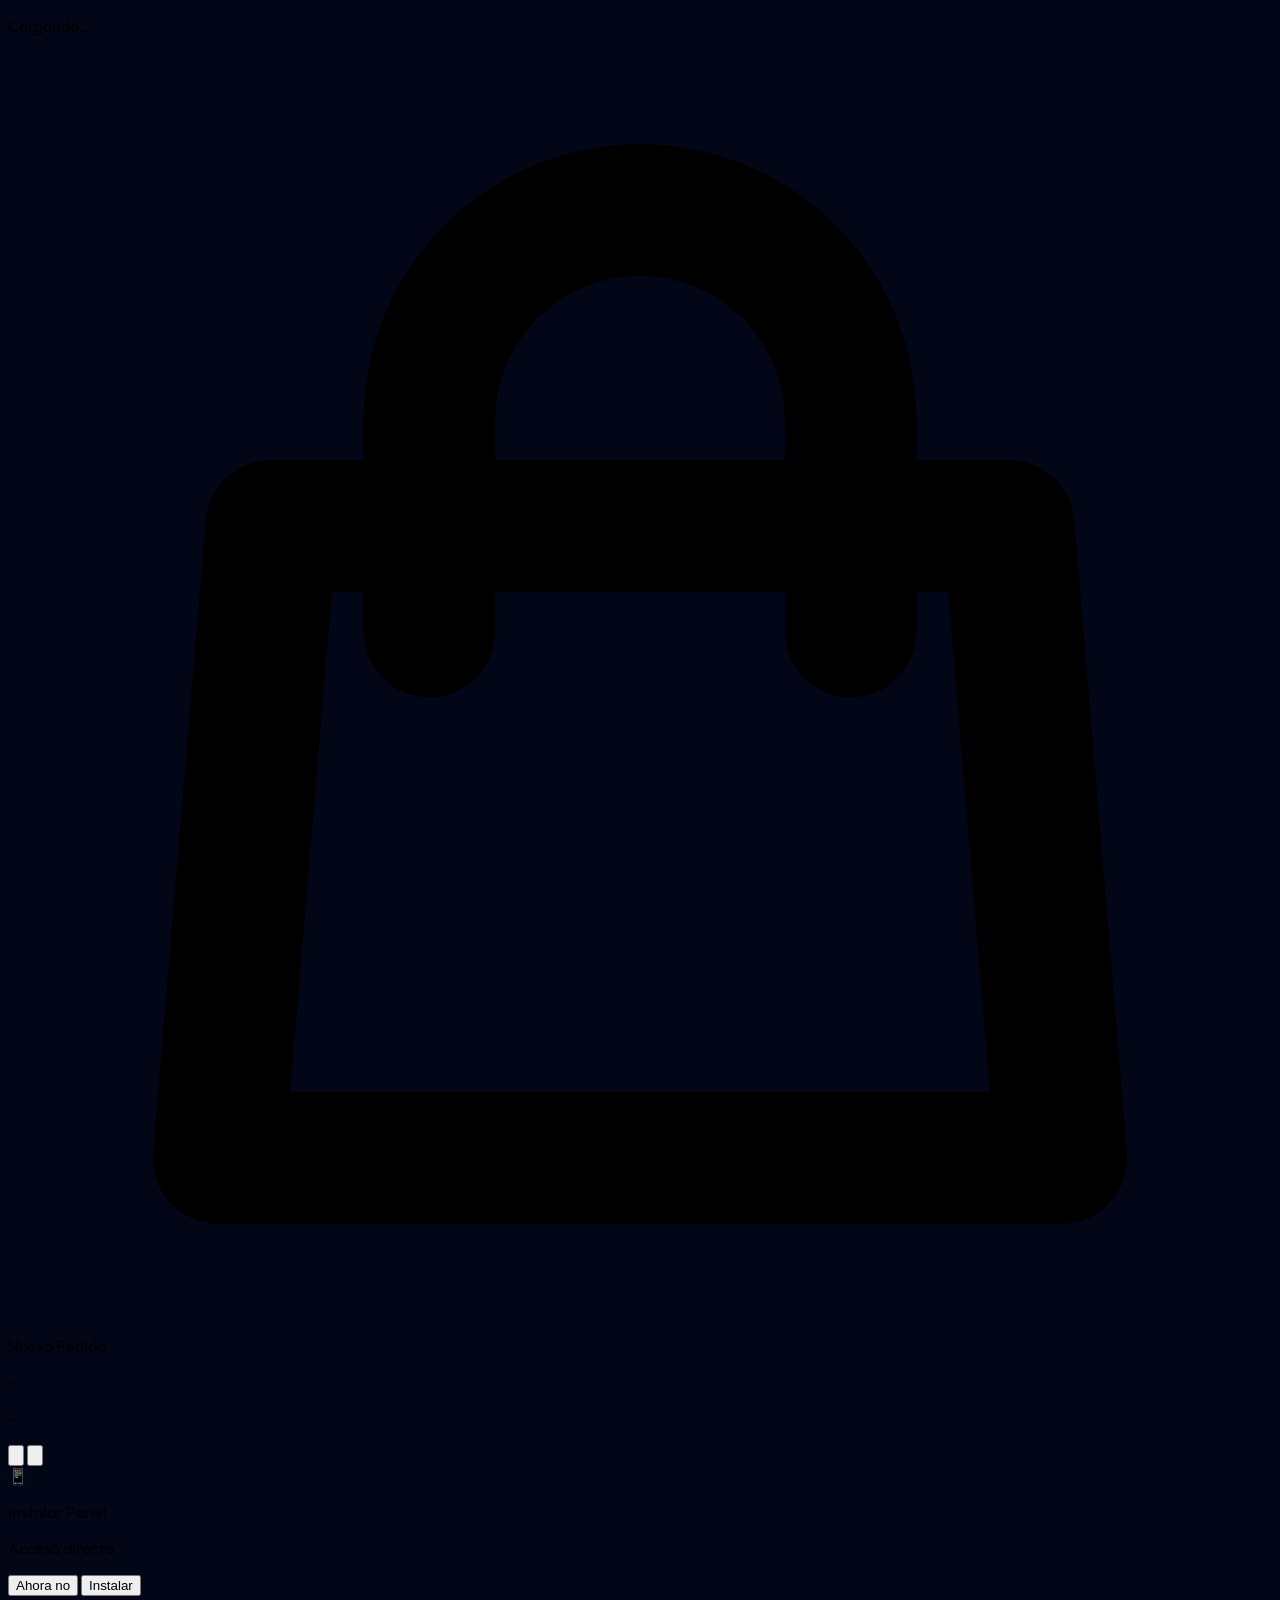
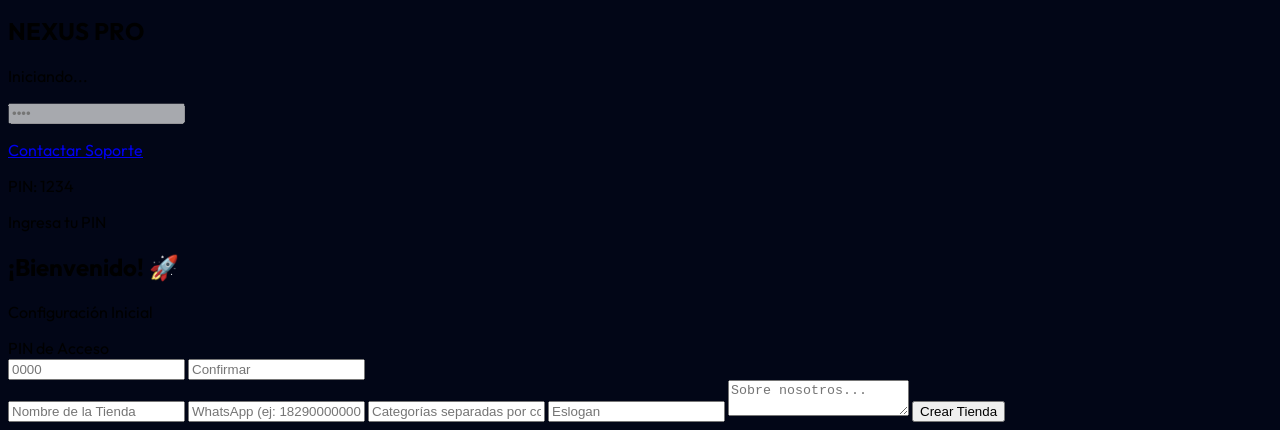
==== admin.html @ d4b42e18 "Add files via upload" ====
<!DOCTYPE html>
<html lang="es">
<head>
    <meta charset="UTF-8">
    <meta name="viewport" content="width=device-width, initial-scale=1.0, maximum-scale=1.0, user-scalable=no">
    <title>Nexus Pro - Panel Admin</title>
    <link rel="manifest" href="admin-manifest.json">
    <link rel="preconnect" href="https://fonts.googleapis.com">
    <link rel="preconnect" href="https://fonts.gstatic.com" crossorigin>
    <link href="https://fonts.googleapis.com/css2?family=Outfit:wght@300;400;500;600;700;800;900&family=JetBrains+Mono:wght@400;500;600&display=swap" rel="stylesheet">
    <script src="https://cdn.tailwindcss.com"></script>
    <link rel="stylesheet" href="css/admin-styles.css">
    <script src="config.js"></script>
    <script src="js/nexus-core.js"></script>
    <base target="_blank">
</head>
<body class="bg-slate-950 text-slate-100 font-sans antialiased">

    <!-- Loading Overlay -->
    <div id="loadingOverlay" class="fixed inset-0 bg-slate-950/90 backdrop-blur-xl z-[9999] flex items-center justify-center flex-col gap-4">
        <div class="relative">
            <div class="w-16 h-16 border-4 border-slate-800 border-t-emerald-500 rounded-full animate-spin"></div>
            <div class="absolute inset-2 w-12 h-12 border-4 border-emerald-500/20 border-b-emerald-500 rounded-full animate-spin" style="animation-duration: 1.5s; animation-direction: reverse;"></div>
        </div>
        <p class="text-emerald-400 text-sm font-semibold tracking-wide uppercase" id="loadingText">Cargando...</p>
    </div>

    <!-- Order Notification -->
    <div id="orderNotification" class="fixed top-0 left-0 right-0 z-[5001] hidden transition-all duration-500 translate-y-0">
        <div class="bg-gradient-to-r from-emerald-600 to-emerald-500 p-4 shadow-2xl border-b border-white/10">
            <div class="max-w-4xl mx-auto flex items-center justify-between gap-4">
                <div class="flex items-center gap-3 flex-1 min-w-0">
                    <div class="w-10 h-10 rounded-full bg-white/20 flex items-center justify-center flex-shrink-0 animate-pulse">
                        <svg class="w-5 h-5 text-white" fill="none" viewBox="0 0 24 24" stroke="currentColor" stroke-width="2.5"><path stroke-linecap="round" stroke-linejoin="round" d="M16 11V7a4 4 0 00-8 0v4M5 9h14l1 12H4L5 9z" /></svg>
                    </div>
                    <div class="min-w-0">
                        <p class="text-xs font-bold text-white/80 uppercase tracking-tight">Nuevo Pedido</p>
                        <p id="notifSummary" class="text-sm font-bold text-white truncate">-</p>
                        <p id="notifTotal" class="text-xs text-emerald-200 font-semibold">-</p>
                    </div>
                </div>
                <div class="flex gap-2 flex-shrink-0">
                    <button onclick="handleNotifAction('Cancelado')" class="w-10 h-10 rounded-full bg-white/20 hover:bg-white/30 flex items-center justify-center transition-all" title="Rechazar">
                        <svg class="w-5 h-5 text-white" fill="none" viewBox="0 0 24 24" stroke="currentColor" stroke-width="2.5"><path stroke-linecap="round" stroke-linejoin="round" d="M6 18L18 6M6 6l12 12" /></svg>
                    </button>
                    <button onclick="handleNotifAction('Confirmado')" class="w-10 h-10 rounded-full bg-white/30 hover:bg-white/40 flex items-center justify-center transition-all" title="Aprobar">
                        <svg class="w-5 h-5 text-white" fill="none" viewBox="0 0 24 24" stroke="currentColor" stroke-width="2.5"><path stroke-linecap="round" stroke-linejoin="round" d="M5 13l4 4L19 7" /></svg>
                    </button>
                </div>
            </div>
        </div>
    </div>

    <!-- PWA Banner -->
    <div id="pwaBanner" class="fixed top-0 left-0 right-0 bg-slate-900/95 backdrop-blur-xl z-[5000] hidden border-b border-slate-800">
        <div class="flex items-center justify-between max-w-4xl mx-auto p-4">
            <div class="flex items-center gap-3">
                <div class="text-2xl">📱</div>
                <div>
                    <p class="text-xs font-bold text-white uppercase tracking-tight">Instalar Panel</p>
                    <p class="text-[10px] text-slate-400 font-medium">Acceso directo</p>
                </div>
            </div>
            <div class="flex gap-2">
                <button onclick="dismissPWA()" class="px-4 py-2 text-xs font-semibold text-slate-400 uppercase">Ahora no</button>
                <button onclick="installPWA()" class="px-5 py-2 bg-emerald-500 rounded-lg text-xs font-bold uppercase text-slate-950">Instalar</button>
            </div>
        </div>
    </div>

    <!-- Login Section -->
    <div id="loginSection" class="fixed inset-0 bg-slate-950 z-[1000] flex items-center justify-center p-4">
        <div class="w-full max-w-sm">
            <div class="text-center mb-8">
                <h2 class="text-4xl font-black italic text-white mb-2">NEXUS <span class="text-emerald-500">PRO</span></h2>
                <p id="loginSubtitle" class="text-slate-500 text-xs font-semibold uppercase tracking-[0.2em]">Iniciando...</p>
            </div>
            <div class="bg-slate-900/50 backdrop-blur-xl rounded-3xl p-8 border border-slate-800">
                <div id="pinContainer" class="hidden">
                    <div class="mb-6">
                        <input type="password" id="pinInput" maxlength="4" placeholder="••••" disabled
                               class="w-full bg-slate-950/50 p-6 rounded-2xl text-center text-3xl font-bold tracking-[1rem] outline-none border-2 border-slate-800 focus:border-emerald-500 transition-all text-slate-300">
                        <div id="loginErrorContainer" class="mt-4 hidden">
                            <p id="loginError" class="text-red-400 text-xs font-semibold text-center"></p>
                            <a id="supportBtn" href="#" class="hidden mt-2 inline-block text-xs font-semibold text-emerald-500 text-center">Contactar Soporte</a>
                        </div>
                        <p class="text-[10px] text-slate-600 text-center mt-4 font-medium">PIN: 1234</p>
                    </div>
                    <p class="text-[10px] text-slate-500 text-center font-medium uppercase tracking-wide">Ingresa tu PIN</p>
                </div>
            </div>
        </div>
    </div>

    <!-- Wizard Modal -->
    <div id="modalWizard" class="fixed inset-0 bg-slate-950/95 backdrop-blur-xl z-[2000] hidden items-center justify-center p-4">
        <div class="bg-slate-900 w-full max-w-md rounded-3xl p-6 border border-slate-800 shadow-2xl max-h-[90vh] overflow-y-auto">
            <h2 class="text-2xl font-black text-white mb-1">¡Bienvenido! 🚀</h2>
            <p class="text-xs font-semibold text-slate-500 mb-6 uppercase tracking-widest">Configuración Inicial</p>
            <div class="space-y-4">
                <div class="bg-slate-950 p-4 rounded-2xl border border-slate-800">
                    <label class="text-[10px] font-bold text-emerald-500 uppercase block mb-3">PIN de Acceso</label>
                    <div class="space-y-3">
                        <input id="wizPin" type="password" maxlength="4" class="w-full bg-slate-900 p-3 rounded-xl text-white text-center font-bold tracking-[0.5rem]" placeholder="0000">
                        <input id="wizPinConfirm" type="password" maxlength="4" class="w-full bg-slate-900 p-3 rounded-xl text-white text-center font-bold tracking-[0.5rem]" placeholder="Confirmar">
                    </div>
                </div>
                <input id="wizNombre" type="text" class="w-full bg-slate-950 p-4 rounded-2xl text-sm font-medium border border-slate-800" placeholder="Nombre de la Tienda">
                <input id="wizWA" type="text" class="w-full bg-slate-950 p-4 rounded-2xl text-sm font-medium border border-slate-800" placeholder="WhatsApp (ej: 18290000000)">
                <input id="wizCategorias" type="text" class="w-full bg-slate-950 p-4 rounded-2xl text-sm font-medium border border-slate-800" placeholder="Categorías separadas por coma">
                <input id="wizEslogan" type="text" class="w-full bg-slate-950 p-4 rounded-2xl text-sm font-medium border border-slate-800" placeholder="Eslogan">
                <textarea id="wizSobre" class="w-full bg-slate-950 p-4 rounded-2xl text-sm h-20 border border-slate-800" placeholder="Sobre nosotros..."></textarea>
                <button onclick="saveWizard()" id="btnWizSave" class="w-full bg-emerald-500 p-4 rounded-2xl font-bold text-sm text-slate-950 uppercase">Crear Tienda</button>
            </div>
        </div>
    </div>

    <div id="adminContent" style="display: none;">
        <!-- Sidebar Desktop -->
        <aside id="sidebarNav" class="sidebar">
            <div class="sidebar-header">
                <span class="sidebar-logo">NEXUS PRO</span>
            </div>
            <nav class="sidebar-nav">
                <button onclick="switchTab('analytics')" id="tab-analytics" class="sidebar-link">
                    <svg class="sidebar-icon" viewBox="0 0 24 24" fill="none" stroke="currentColor" stroke-width="2"><path d="M18 20V10M12 20V4M6 20v-6"/></svg>
                    Analytics
                </button>
                <button onclick="switchTab('productos')" id="tab-productos" class="sidebar-link">
                    <svg class="sidebar-icon" viewBox="0 0 24 24" fill="none" stroke="currentColor" stroke-width="2"><path d="M20.59 13.41l-7.17 7.17a2 2 0 0 1-2.83 0L2 12V2h10l8.59 8.59a2 2 0 0 1 0 2.82z"/><line x1="7" y1="7" x2="7.01" y2="7"/></svg>
                    Inventario
                </button>
                <button onclick="switchTab('pedidos')" id="tab-pedidos" class="sidebar-link relative">
                    <svg class="sidebar-icon" viewBox="0 0 24 24" fill="none" stroke="currentColor" stroke-width="2"><path d="M6 2L3 6v14a2 2 0 0 0 2 2h14a2 2 0 0 0 2-2V6l-3-4z"/><line x1="3" y1="6" x2="21" y2="6"/><path d="M16 10a4 4 0 0 1-8 0"/></svg>
                    Pedidos
                    <span id="badge-pedidos" class="hidden"></span>
                </button>
                <button onclick="switchTab('cupones')" id="tab-cupones" class="sidebar-link">
                    <svg class="sidebar-icon" viewBox="0 0 24 24" fill="none" stroke="currentColor" stroke-width="2"><path d="M20.59 13.41l-7.17 7.17a2 2 0 0 1-2.83 0L2 12V2h10l8.59 8.59a2 2 0 0 1 0 2.82z"/><line x1="7" y1="7" x2="7.01" y2="7"/></svg>
                    Cupones
                </button>
            </nav>
            <div class="sidebar-footer">
                <button onclick="logout()" class="sidebar-link text-red-400">
                    <svg class="sidebar-icon" viewBox="0 0 24 24" fill="none" stroke="currentColor" stroke-width="2"><path d="M9 21H5a2 2 0 0 1-2-2V5a2 2 0 0 1 2-2h4"/><polyline points="16 17 21 12 16 7"/><line x1="21" y1="12" x2="9" y2="12"/></svg>
                    Salir
                </button>
            </div>
        </aside>

        <!-- Main Content -->
        <main class="main-content">
            <!-- Header -->
            <header class="admin-header">
                <div class="header-content">
                    <div>
                        <p class="text-[10px] uppercase font-semibold text-emerald-400/80 tracking-widest">Administrador</p>
                        <h1 id="displayTienda" class="text-xl font-black text-white italic">Mi Tienda</h1>
                    </div>
                    <div class="header-actions">
                        <button onclick="toggleMaintenanceMode()" id="maintenanceBtn" class="header-btn" title="Mantenimiento">
                            <svg class="w-5 h-5" viewBox="0 0 24 24" fill="none" stroke="currentColor" stroke-width="2"><path d="M14.7 6.3a1 1 0 0 0 0 1.4l1.6 1.6a1 1 0 0 0 1.4 0l3.77-3.77a6 6 0 0 1-7.94 7.94l-6.91 6.91a2.12 2.12 0 0 1-3-3l6.91-6.91a6 6 0 0 1 7.94-7.94l-3.76 3.76z"/></svg>
                        </button>
                        <button onclick="abrirConfig()" class="header-btn">
                            <svg class="w-5 h-5" viewBox="0 0 24 24" fill="none" stroke="currentColor" stroke-width="2"><circle cx="12" cy="12" r="3"/><path d="M19.4 15a1.65 1.65 0 0 0 .33 1.82l.06.06a2 2 0 0 1 0 2.83 2 2 0 0 1-2.83 0l-.06-.06a1.65 1.65 0 0 0-1.82-.33 1.65 1.65 0 0 0-1 1.51V21a2 2 0 0 1-2 2 2 2 0 0 1-2-2v-.09A1.65 1.65 0 0 0 9 19.4a1.65 1.65 0 0 0-1.82.33l-.06.06a2 2 0 0 1-2.83 0 2 2 0 0 1 0-2.83l.06-.06a1.65 1.65 0 0 0 .33-1.82 1.65 1.65 0 0 0-1.51-1H3a2 2 0 0 1-2-2 2 2 0 0 1 2-2h.09A1.65 1.65 0 0 0 4.6 9a1.65 1.65 0 0 0-.33-1.82l-.06-.06a2 2 0 0 1 0-2.83 2 2 0 0 1 2.83 0l.06.06a1.65 1.65 0 0 0 1.82.33H9a1.65 1.65 0 0 0 1-1.51V3a2 2 0 0 1 2-2 2 2 0 0 1 2 2v.09a1.65 1.65 0 0 0 1 1.51 1.65 1.65 0 0 0 1.82-.33l.06-.06a2 2 0 0 1 2.83 0 2 2 0 0 1 0 2.83l-.06.06a1.65 1.65 0 0 0-.33 1.82V9a1.65 1.65 0 0 0 1.51 1H21a2 2 0 0 1 2 2 2 2 0 0 1-2 2h-.09a1.65 1.65 0 0 0-1.51 1z"/></svg>
                        </button>
                    </div>
                </div>
                <div id="maintenanceBadge" class="hidden maintenance-badge">
                    <span>🔒 Mantenimiento Activo</span>
                </div>
            </header>

            <!-- Mobile Nav -->
            <nav class="mobile-nav" id="mainNav">
                <button onclick="switchTab('analytics')" id="tab-analytics-mobile" class="mobile-nav-link">📊 Analytics</button>
                <button onclick="switchTab('productos')" id="tab-productos-mobile" class="mobile-nav-link">📦 Inventario</button>
                <button onclick="switchTab('pedidos')" id="tab-pedidos-mobile" class="mobile-nav-link relative">📋 Pedidos<span id="badge-pedidos-mobile" class="hidden"></span></button>
                <button onclick="switchTab('cupones')" id="tab-cupones-mobile" class="mobile-nav-link">🎫 Cupones</button>
            </nav>

            <!-- Analytics View -->
            <section id="view-analytics" class="view-section hidden">
                <div class="analytics-filters">
                    <button onclick="loadAnalyticsData('semana')" id="filter-semana" class="filter-btn active">Semana</button>
                    <button onclick="loadAnalyticsData('mes')" id="filter-mes" class="filter-btn">Mes</button>
                    <button onclick="loadAnalyticsData('anio')" id="filter-anio" class="filter-btn">Año</button>
                </div>
                <div class="analytics-chart">
                    <h3 class="section-title">📊 Ventas</h3>
                    <div id="salesChart" class="chart-container"></div>
                </div>
                <div class="stats-grid">
                    <div class="stat-card stat-emerald">
                        <span class="stat-label">Ventas</span>
                        <span class="stat-value" id="analyticsTotalSales">RD$ 0</span>
                    </div>
                    <div class="stat-card stat-blue">
                        <span class="stat-label">Pedidos</span>
                        <span class="stat-value" id="analyticsTotalOrders">0</span>
                    </div>
                    <div class="stat-card stat-purple">
                        <span class="stat-label">Ganancia</span>
                        <span class="stat-value" id="analyticsTotalGanancia">RD$ 0</span>
                    </div>
                </div>
                <div class="top-products">
                    <h3 class="section-title">🔥 Top Productos</h3>
                    <div id="topProductsList" class="top-products-list"></div>
                </div>
            </section>

            <!-- Products View -->
            <section id="view-productos" class="view-section hidden">
                <div class="inventory-stats" id="inventorySummary">
                    <div class="inv-stat">
                        <span class="inv-label">Productos</span>
                        <span class="inv-value" id="invTotalProductos">0</span>
                    </div>
                    <div class="inv-stat">
                        <span class="inv-label">Stock Total</span>
                        <span class="inv-value" id="invStockTotal">0</span>
                    </div>
                    <div class="inv-stat">
                        <span class="inv-label">Inversión</span>
                        <span class="inv-value" id="invInversion">RD$ 0</span>
                    </div>
                    <div class="inv-stat positive">
                        <span class="inv-label">Ganancia Pot.</span>
                        <span class="inv-value" id="invGanancia">RD$ 0</span>
                    </div>
                    <div class="inv-stat warning">
                        <span class="inv-label">Valor Inventario</span>
                        <span class="inv-value" id="invValor">RD$ 0</span>
                    </div>
                    <div class="inv-stat negative">
                        <span class="inv-label">Agotados</span>
                        <span class="inv-value" id="invAgotados">0</span>
                    </div>
                </div>

                <div class="filters-bar">
                    <input type="text" id="searchInput" placeholder="Buscar..." oninput="applyFilters()"
                           class="filter-input">
                    <select id="categoryFilter" onchange="applyFilters()" class="filter-select">
                        <option value="Todas">Todas</option>
                    </select>
                    <select id="statusFilter" onchange="applyFilters()" class="filter-select">
                        <option value="Todos">Todos</option>
                        <option value="Publicado">Publicados</option>
                        <option value="Archivado">Archivados</option>
                    </select>
                </div>
                <div id="listaProductos" class="products-list"></div>
            </section>

            <!-- Orders View -->
            <section id="view-pedidos" class="view-section hidden">
                <div class="order-filters" id="orderFilters">
                    <button onclick="setOrderFilter('Todos')" id="filter-Todos" class="order-filter-btn active">Todos</button>
                    <button onclick="setOrderFilter('Pendiente')" id="filter-Pendiente" class="order-filter-btn">Pendientes</button>
                    <button onclick="setOrderFilter('Confirmado')" id="filter-Confirmado" class="order-filter-btn">Cobrados</button>
                    <button onclick="setOrderFilter('Cancelado')" id="filter-Cancelado" class="order-filter-btn">Rechazados</button>
                </div>
                <div id="listaPedidos" class="orders-list"></div>
            </section>

            <!-- Coupons View -->
            <section id="view-cupones" class="view-section hidden">
                <button onclick="openCouponModal()" class="create-coupon-btn">
                    <svg class="w-5 h-5" viewBox="0 0 24 24" fill="none" stroke="currentColor" stroke-width="2"><line x1="12" y1="5" x2="12" y2="19"/><line x1="5" y1="12" x2="19" y2="12"/></svg>
                    Crear Cupón
                </button>
                <div id="listaCupones" class="coupons-list"></div>
            </section>
        </main>

        <!-- Floating Add Button -->
        <button id="btnAddFloat" onclick="openAddModal()" class="fab-btn">
            <svg class="w-6 h-6" viewBox="0 0 24 24" fill="none" stroke="currentColor" stroke-width="2.5"><line x1="12" y1="5" x2="12" y2="19"/><line x1="5" y1="12" x2="19" y2="12"/></svg>
        </button>

        <!-- Modals -->
        <!-- Config Modal -->
        <div id="modalConfig" class="modal-overlay" onclick="if(event.target === this) toggleModal('modalConfig', false)">
            <div class="modal-content">
                <h3 class="modal-title">⚙️ Configuración</h3>
                <div class="modal-body space-y-4">
                    <div class="form-group">
                        <label class="form-label">Cambiar PIN</label>
                        <div class="grid grid-cols-2 gap-3">
                            <input id="cfgPin" type="password" maxlength="4" class="form-input" placeholder="Nuevo">
                            <input id="cfgPinConfirm" type="password" maxlength="4" class="form-input" placeholder="Confirmar">
                        </div>
                    </div>
                    <div class="form-group">
                        <label class="form-label">Paleta de Marca</label>
                        <div class="theme-grid" id="themeSelector">
                            <div onclick="selectTheme('#10b981')" class="theme-option" data-color="#10b981">🌿</div>
                            <div onclick="selectTheme('#0f172a')" class="theme-option" data-color="#0f172a">🌑</div>
                            <div onclick="selectTheme('#6366f1')" class="theme-option" data-color="#6366f1">💎</div>
                            <div onclick="selectTheme('#f43f5e')" class="theme-option" data-color="#f43f5e">🔥</div>
                            <div onclick="selectTheme('#f59e0b')" class="theme-option" data-color="#f59e0b">☀️</div>
                            <div onclick="selectTheme('#8b5cf6')" class="theme-option" data-color="#8b5cf6">🔮</div>
                        </div>
                    </div>
                    <div class="form-group"><label class="form-label">Nombre Tienda</label><input id="cfgNombre" type="text" class="form-input"></div>
                    <div class="form-group"><label class="form-label">Eslogan</label><input id="cfgEslogan" type="text" class="form-input"></div>
                    <div class="form-group"><label class="form-label">Categorías</label><input id="cfgCategorias" type="text" class="form-input"></div>
                    <div class="form-group"><label class="form-label">WhatsApp</label><input id="cfgWA" type="text" class="form-input"></div>
                    <div class="toggle-group">
                        <label class="toggle-label">
                            <input type="checkbox" id="cfgSound" class="toggle-input">
                            <span class="toggle-switch"></span>
                            🔊 Sonido
                        </label>
                        <label class="toggle-label">
                            <input type="checkbox" id="cfgVibrate" class="toggle-input">
                            <span class="toggle-switch"></span>
                            📳 Vibrar
                        </label>
                    </div>
                    <div class="toggle-group">
                        <label class="toggle-label warning">
                            <input type="checkbox" id="cfgModoFeria" class="toggle-input">
                            <span class="toggle-switch"></span>
                            🎪 Modo Feria
                        </label>
                        <label class="toggle-label danger">
                            <input type="checkbox" id="cfgMaintenance" class="toggle-input">
                            <span class="toggle-switch"></span>
                            🔧 Mantenimiento
                        </label>
                    </div>
                    <div class="form-group"><label class="form-label">Sobre Nosotros</label><textarea id="cfgSobre" class="form-input h-20"></textarea></div>
                    <button id="btnConfigSave" onclick="vincularYGuardar()" class="btn-primary w-full">Guardar Cambios</button>
                    <button onclick="triggerReset()" class="btn-danger w-full">⚠️ Resetear Todo</button>
                    <button onclick="toggleModal('modalConfig', false)" class="btn-ghost w-full">Cerrar</button>
                </div>
            </div>
        </div>

        <!-- Product Modal -->
        <div id="modalProduct" class="modal-overlay" onclick="if(event.target === this) toggleModal('modalProduct', false)">
            <div class="modal-content">
                <h3 id="modalProductTitle" class="modal-title">📦 Producto</h3>
                <input type="hidden" id="editId">
                <div class="modal-body space-y-4">
                    <div class="image-upload">
                        <img id="preview" src="https://cdn-icons-png.flaticon.com/512/685/685655.png" class="preview-img">
                        <label class="upload-btn">
                            Cambiar
                            <input type="file" id="fileInput" accept="image/*" class="hidden" onchange="previewImg(event)">
                        </label>
                    </div>
                    <input id="pNombre" type="text" class="form-input" placeholder="Nombre del producto">
                    <select id="pCategoria" class="form-input"><option value="General">General</option></select>
                    <div class="grid grid-cols-2 gap-3">
                        <div class="form-group"><label class="form-label">Precio</label><input id="pPrecio" type="number" class="form-input"></div>
                        <div class="form-group"><label class="form-label">Costo</label><input id="pCosto" type="number" class="form-input"></div>
                    </div>
                    <div class="form-group"><label class="form-label">Stock</label><input id="pStock" type="number" class="form-input"></div>
                    <select id="pEstado" class="form-input">
                        <option value="Publicado">✅Publicado</option>
                        <option value="Archivado">📁Archivado</option>
                    </select>
                    <textarea id="pDetalle" class="form-input h-20" placeholder="Descripción..."></textarea>
                    
                    <!-- Coupon Section -->
                    <div class="coupon-section-modal">
                        <label class="toggle-label">
                            <input type="checkbox" id="hasCoupon" onchange="toggleCouponSection()">
                            <span class="toggle-switch"></span>
                            🎫 ¿Cupón de producto?
                        </label>
                        <div id="couponFields" class="hidden space-y-3 mt-3">
                            <div class="flex gap-2">
                                <input type="text" id="pCouponCode" class="form-input flex-1" placeholder="Código">
                                <button type="button" onclick="generateRandomCoupon()" class="btn-secondary">🎲</button>
                            </div>
                            <select id="pCouponType" class="form-input">
                                <option value="porcentaje">% Porcentaje</option>
                                <option value="monto">💵 Monto</option>
                                <option value="gratis">🎁 Gratis</option>
                            </select>
                            <div class="grid grid-cols-2 gap-3">
                                <input type="number" id="pCouponValue" class="form-input" placeholder="Valor">
                                <input type="number" id="pCouponLimit" class="form-input" placeholder="Límite">
                            </div>
                            <input type="text" id="pCouponMessage" class="form-input" placeholder="Mensaje sorpresa">
                        </div>
                    </div>

                    <button onclick="guardarProducto()" class="btn-primary w-full">Guardar</button>
                    <button onclick="toggleModal('modalProduct', false)" class="btn-ghost w-full">Cancelar</button>
                </div>
            </div>
        </div>

        <!-- Edit Product Modal -->
        <div id="modalEditProduct" class="modal-overlay">
            <div class="modal-content">
                <div class="flex justify-between items-center mb-4">
                    <h3 class="modal-title">✏️ Editar Producto</h3>
                    <button onclick="closeEditModal()" class="close-btn">✕</button>
                </div>
                <input type="hidden" id="editProductId">
                <div class="modal-body space-y-4">
                    <div class="image-upload">
                        <img id="editPreview" class="preview-img">
                        <label class="upload-btn">
                            Cambiar
                            <input type="file" id="editFileInput" accept="image/*" class="hidden" onchange="previewEditImg(event)">
                        </label>
                    </div>
                    <input id="editNombre" type="text" class="form-input" placeholder="Nombre">
                    <select id="editCategoria" class="form-input"></select>
                    <div class="grid grid-cols-2 gap-3">
                        <div class="form-group"><label class="form-label">Precio</label><input id="editPrecio" type="number" class="form-input"></div>
                        <div class="form-group"><label class="form-label">Costo</label><input id="editCosto" type="number" class="form-input"></div>
                    </div>
                    <div class="form-group"><label class="form-label">Stock</label><input id="editStock" type="number" class="form-input"></div>
                    <select id="editEstado" class="form-input">
                        <option value="Publicado">✅Publicado</option>
                        <option value="Archivado">📁Archivado</option>
                    </select>
                    <textarea id="editDetalle" class="form-input h-20" placeholder="Descripción..."></textarea>
                    
                    <div class="coupon-section-modal">
                        <label class="toggle-label">
                            <input type="checkbox" id="editHasCoupon" onchange="toggleEditCouponSection()">
                            <span class="toggle-switch"></span>
                            🎫 ¿Cupón?
                        </label>
                        <div id="editCouponFields" class="hidden space-y-3 mt-3">
                            <input type="hidden" id="editCouponId">
                            <div class="flex gap-2">
                                <input type="text" id="editCouponCode" class="form-input flex-1" placeholder="Código">
                                <button type="button" onclick="generateEditRandomCoupon()" class="btn-secondary">🎲</button>
                            </div>
                            <select id="editCouponType" class="form-input">
                                <option value="porcentaje">% Descuento</option>
                                <option value="monto">💵 Monto</option>
                                <option value="gratis">🎁 Gratis</option>
                            </select>
                            <div class="grid grid-cols-2 gap-3">
                                <input type="number" id="editCouponValue" class="form-input" placeholder="Valor">
                                <input type="number" id="editCouponLimit" class="form-input" placeholder="Límite">
                            </div>
                            <input type="text" id="editCouponMessage" class="form-input" placeholder="Mensaje">
                        </div>
                    </div>

                    <button onclick="guardarEdicionProducto()" class="btn-primary w-full">Guardar Cambios</button>
                    <button onclick="closeEditModal()" class="btn-ghost w-full">Cancelar</button>
                </div>
            </div>
        </div>

        <!-- Coupon Modal -->
        <div id="modalCoupon" class="modal-overlay" onclick="if(event.target === this) toggleModal('modalCoupon', false)">
            <div class="modal-content">
                <h3 class="modal-title">🎫 Crear Cupón</h3>
                <div class="modal-body space-y-4">
                    <div class="coupon-type-btns">
                        <button onclick="setCouponType('descuento')" id="btnCouponDescuento" class="type-btn active">Descuento</button>
                        <button onclick="setCouponType('giftcard')" id="btnCouponGiftcard" class="type-btn">Gift Card</button>
                        <button onclick="setCouponType('regalo_unico')" id="btnCouponRegaloUnico" class="type-btn">🎁 Regalo</button>
                    </div>
                    <input type="hidden" id="couponType" value="descuento">
                    <input id="couponCode" type="text" class="form-input uppercase" placeholder="Código">
                    <button onclick="generateCouponCode()" class="btn-secondary w-full">🎲 Generar Código</button>
                    <input id="couponNombre" type="text" class="form-input" placeholder="Nombre">
                    <select id="couponDiscountType" class="form-input">
                        <option value="porcentaje">% Porcentaje</option>
                        <option value="monto">💵 Monto Fijo</option>
                    </select>
                    <div class="grid grid-cols-2 gap-3">
                        <input id="couponValue" type="number" class="form-input" placeholder="Valor">
                        <input id="couponLimit" type="number" class="form-input" placeholder="Límite usos">
                    </div>
                    
                    <div id="regaloUnicoFields" class="hidden space-y-3">
                        <p class="text-xs text-purple-400 font-bold text-center">🎁 Cupón Regalo Único</p>
                        <input id="buscadorProducto" type="text" class="form-input" placeholder="Buscar producto..." onkeyup="filtrarProductosRegalo()">
                        <select id="couponProducto" size="4" class="form-input" onchange="seleccionarProductoRegalo()"></select>
                        <input type="hidden" id="couponProductoId">
                        <div id="productoSeleccionado" class="hidden bg-purple-900/30 p-3 rounded-lg">
                            <p class="text-xs text-purple-400 font-bold">✅ Seleccionado: <span id="nombreProductoSeleccionado" class="text-white"></span></p>
                        </div>
                        <input id="couponMensaje" type="text" class="form-input" placeholder="Mensaje sorpresa">
                        <p class="text-[10px] text-slate-500 text-center">⚠️ Se autodestruirá al usar</p>
                    </div>

                    <button onclick="guardarCupón()" id="btnSaveCoupon" class="btn-primary w-full">Crear Cupón</button>
                    <button onclick="toggleModal('modalCoupon', false)" class="btn-ghost w-full">Cancelar</button>
                </div>
            </div>
        </div>

        <!-- Success Modal -->
        <div id="modalSuccess" class="modal-overlay" onclick="if(event.target === this) toggleModal('modalSuccess', false)">
            <div class="modal-content text-center">
                <div class="text-5xl mb-4">✅</div>
                <p id="successMessage" class="text-lg font-bold text-white mb-4"></p>
                <button onclick="toggleModal('modalSuccess', false)" class="btn-primary w-full">Aceptar</button>
            </div>
        </div>

        <!-- Dialog Modal -->
        <div id="modalDialog" class="modal-overlay" onclick="if(event.target === this) NexusDialog.close(false)">
            <div class="modal-content">
                <p id="dialogTitle" class="text-lg font-bold text-white mb-2"></p>
                <p id="dialogMsg" class="text-sm text-slate-400 mb-4"></p>
                <input id="dialogInput" type="text" class="form-input mb-4 hidden">
                <div class="flex gap-3">
                    <button id="btnDialogCancel" onclick="NexusDialog.close(false)" class="btn-secondary flex-1">Cancelar</button>
                    <button onclick="NexusDialog.submit()" class="btn-primary flex-1">Confirmar</button>
                </div>
            </div>
        </div>
    </div>

    <script src="js/admin.js"></script>
    <script>
        // Fallback para cerrar loading si algo falla
        setTimeout(function() {
            var loading = document.getElementById('loadingOverlay');
            if (loading && loading.classList.contains('open')) {
                loading.style.display = 'none';
            }
            // También buscar por clase fixed
            var overlays = document.querySelectorAll('.fixed.inset-0.z-\\[9999\\]');
            overlays.forEach(function(el) {
                el.style.display = 'none';
            });
        }, 5000);
    </script>
</body>
</html>
---- css/admin-styles.css ----
/* ==========================================
   NEXUS PRO V6.0 - ADMIN-STYLES.CSS
   DISEÑO MODERNO OSCURO
   ========================================== */

:root {
    --primary: #10b981;
    --primary-hover: #34d399;
    --primary-muted: #065f46;
    --bg-dark: #0f172a;
    --bg-darker: #020617;
    --bg-card: #1e293b;
    --bg-elevated: #334155;
    --text-main: #f8fafc;
    --text-muted: #94a3b8;
    --text-dim: #64748b;
    --accent: #f43f5e;
    --accent-warm: #f97316;
    --warning: #fbbf24;
    --success: #22c55e;
    --border: #334155;
    --glass: rgba(255, 255, 255, 0.03);
    --radius-sm: 8px;
    --radius-md: 12px;
    --radius-lg: 20px;
    --radius-xl: 28px;
}

/* ==================== BASE ==================== */
body {
    font-family: 'Outfit', sans-serif;
    background: var(--bg-darker);
    min-height: 100vh;
}

.font-mono {
    font-family: 'JetBrains Mono', monospace;
}

/* ==================== SIDEBAR ==================== */
.sidebar {
    position: fixed;
    left: 0;
    top: 0;
    bottom: 0;
    width: 260px;
    background: var(--bg-dark);
    border-right: 1px solid var(--border);
    display: flex;
    flex-direction: column;
    z-index: 100;
    padding: 20px 0;
}

.sidebar-header {
    padding: 0 20px 24px;
    border-bottom: 1px solid var(--border);
    margin-bottom: 20px;
}

.sidebar-logo {
    font-size: 22px;
    font-weight: 900;
    font-style: italic;
    color: var(--primary);
    letter-spacing: -0.5px;
}

.sidebar-nav {
    flex: 1;
    display: flex;
    flex-direction: column;
    gap: 4px;
    padding: 0 12px;
}

.sidebar-link {
    display: flex;
    align-items: center;
    gap: 12px;
    padding: 14px 16px;
    font-size: 13px;
    font-weight: 600;
    color: var(--text-muted);
    background: transparent;
    border: none;
    border-radius: var(--radius-md);
    cursor: pointer;
    transition: all 0.2s;
    text-decoration: none;
}

.sidebar-link:hover {
    background: var(--glass);
    color: var(--text-main);
}

.sidebar-link.active {
    background: var(--primary);
    color: var(--bg-darker);
}

.sidebar-link.active:hover {
    background: var(--primary-hover);
}

.sidebar-icon {
    width: 20px;
    height: 20px;
    flex-shrink: 0;
}

.sidebar-footer {
    padding: 12px;
    border-top: 1px solid var(--border);
}

.sidebar-footer .sidebar-link {
    color: var(--accent);
}

.sidebar-footer .sidebar-link:hover {
    background: rgba(244, 63, 94, 0.1);
}

/* ==================== MAIN CONTENT ==================== */
.main-content {
    margin-left: 260px;
    min-height: 100vh;
    padding-bottom: 100px;
}

@media (max-width: 1023px) {
    .sidebar {
        display: none;
    }
    .main-content {
        margin-left: 0;
    }
}

/* ==================== HEADER ==================== */
.admin-header {
    background: linear-gradient(180deg, var(--bg-dark) 0%, var(--bg-darker) 100%);
    padding: 24px 30px;
    border-bottom: 1px solid var(--border);
}

.header-content {
    display: flex;
    justify-content: space-between;
    align-items: center;
}

.header-actions {
    display: flex;
    gap: 8px;
}

.header-btn {
    width: 44px;
    height: 44px;
    border-radius: var(--radius-md);
    background: var(--glass);
    border: 1px solid var(--border);
    color: var(--text-muted);
    cursor: pointer;
    display: flex;
    align-items: center;
    justify-content: center;
    transition: all 0.2s;
}

.header-btn:hover {
    background: var(--primary);
    color: var(--bg-darker);
    border-color: var(--primary);
}

.header-btn.active {
    background: var(--accent);
    color: white;
    border-color: var(--accent);
}

.maintenance-badge {
    display: inline-flex;
    margin-top: 16px;
    padding: 8px 16px;
    background: rgba(244, 63, 94, 0.1);
    border: 1px solid rgba(244, 63, 94, 0.3);
    border-radius: var(--radius-md);
}

.maintenance-badge span {
    font-size: 11px;
    font-weight: 700;
    color: var(--accent);
    text-transform: uppercase;
    letter-spacing: 0.5px;
}

/* ==================== MOBILE NAV ==================== */
.mobile-nav {
    display: flex;
    gap: 4px;
    padding: 16px 20px;
    background: var(--bg-dark);
    border-bottom: 1px solid var(--border);
    overflow-x: auto;
    scrollbar-width: none;
}

.mobile-nav::-webkit-scrollbar {
    display: none;
}

@media (min-width: 1024px) {
    .mobile-nav {
        display: none;
    }
}

.mobile-nav-link {
    padding: 12px 16px;
    font-size: 11px;
    font-weight: 700;
    color: var(--text-dim);
    background: var(--glass);
    border: 1px solid var(--border);
    border-radius: var(--radius-md);
    white-space: nowrap;
    cursor: pointer;
    transition: all 0.2s;
}

.mobile-nav-link.active {
    background: var(--primary);
    color: var(--bg-darker);
    border-color: var(--primary);
}

/* Badge */
#badge-pedidos, #badge-pedidos-mobile {
    position: absolute;
    top: 4px;
    right: 4px;
    width: 8px;
    height: 8px;
    background: var(--accent);
    border-radius: 50%;
    animation: pulse 2s infinite;
}

.mobile-nav-link.relative {
    position: relative;
}

/* ==================== VIEW SECTIONS ==================== */
.view-section {
    padding: 24px 30px;
}

@media (max-width: 767px) {
    .view-section {
        padding: 16px;
    }
}

/* ==================== ANALYTICS ==================== */
.analytics-filters {
    display: flex;
    gap: 8px;
    margin-bottom: 24px;
}

.filter-btn {
    flex: 1;
    padding: 12px 16px;
    font-size: 12px;
    font-weight: 700;
    color: var(--text-muted);
    background: var(--bg-card);
    border: 1px solid var(--border);
    border-radius: var(--radius-md);
    cursor: pointer;
    transition: all 0.2s;
}

.filter-btn.active {
    background: var(--primary);
    color: var(--bg-darker);
    border-color: var(--primary);
}

.filter-btn:hover:not(.active) {
    border-color: var(--primary);
    color: var(--primary);
}

.analytics-chart {
    background: var(--bg-card);
    border: 1px solid var(--border);
    border-radius: var(--radius-lg);
    padding: 24px;
    margin-bottom: 20px;
}

.section-title {
    font-size: 14px;
    font-weight: 700;
    color: var(--text-muted);
    margin-bottom: 20px;
    text-transform: uppercase;
    letter-spacing: 0.5px;
}

.chart-container {
    display: flex;
    align-items: flex-end;
    justify-content: center;
    gap: 12px;
    height: 180px;
    padding: 20px 0;
}

.chart-bar {
    flex: 1;
    max-width: 50px;
    display: flex;
    flex-direction: column;
    align-items: center;
    gap: 8px;
}

.chart-bar .bar {
    width: 100%;
    min-height: 4px;
    background: linear-gradient(180deg, var(--primary) 0%, var(--primary-muted) 100%);
    border-radius: 4px 4px 0 0;
    transition: height 0.5s ease-out;
}

.chart-bar .label {
    font-size: 10px;
    color: var(--text-dim);
    font-weight: 600;
}

.stats-grid {
    display: grid;
    grid-template-columns: repeat(3, 1fr);
    gap: 12px;
    margin-bottom: 24px;
}

.stat-card {
    background: var(--bg-card);
    border: 1px solid var(--border);
    border-radius: var(--radius-lg);
    padding: 20px;
    text-align: center;
}

.stat-label {
    display: block;
    font-size: 10px;
    font-weight: 700;
    color: var(--text-dim);
    text-transform: uppercase;
    letter-spacing: 0.5px;
    margin-bottom: 8px;
}

.stat-value {
    font-size: 20px;
    font-weight: 900;
}

.stat-emerald .stat-value { color: var(--primary); }
.stat-blue .stat-value { color: #3b82f6; }
.stat-purple .stat-value { color: #a855f7; }

.top-products {
    background: var(--bg-card);
    border: 1px solid var(--border);
    border-radius: var(--radius-lg);
    padding: 20px;
}

.top-products-list {
    display: flex;
    flex-direction: column;
    gap: 10px;
}

.top-product-item {
    display: flex;
    align-items: center;
    gap: 12px;
    padding: 12px;
    background: var(--glass);
    border-radius: var(--radius-md);
}

.top-product-rank {
    width: 24px;
    height: 24px;
    border-radius: 50%;
    background: var(--primary);
    color: var(--bg-darker);
    font-size: 11px;
    font-weight: 800;
    display: flex;
    align-items: center;
    justify-content: center;
}

.top-product-info {
    flex: 1;
}

.top-product-name {
    font-size: 13px;
    font-weight: 700;
    color: var(--text-main);
}

.top-product-qty {
    font-size: 11px;
    color: var(--text-dim);
}

/* ==================== PRODUCTS ==================== */
.inventory-stats {
    display: grid;
    grid-template-columns: repeat(3, 1fr);
    gap: 10px;
    margin-bottom: 20px;
}

@media (min-width: 768px) {
    .inventory-stats {
        grid-template-columns: repeat(6, 1fr);
    }
}

.inv-stat {
    background: var(--bg-card);
    border: 1px solid var(--border);
    border-radius: var(--radius-md);
    padding: 14px;
    text-align: center;
}

.inv-label {
    display: block;
    font-size: 9px;
    font-weight: 700;
    color: var(--text-dim);
    text-transform: uppercase;
    letter-spacing: 0.5px;
    margin-bottom: 6px;
}

.inv-value {
    font-size: 16px;
    font-weight: 800;
    color: var(--text-main);
}

.inv-stat.positive .inv-value { color: var(--primary); }
.inv-stat.negative .inv-value { color: var(--accent); }
.inv-stat.warning .inv-value { color: var(--warning); }

.filters-bar {
    display: flex;
    flex-wrap: wrap;
    gap: 10px;
    margin-bottom: 20px;
}

.filter-input {
    flex: 1;
    min-width: 150px;
    padding: 12px 16px;
    background: var(--bg-card);
    border: 1px solid var(--border);
    border-radius: var(--radius-md);
    color: var(--text-main);
    font-size: 13px;
    outline: none;
    transition: all 0.2s;
}

.filter-input:focus {
    border-color: var(--primary);
    box-shadow: 0 0 0 3px rgba(16, 185, 129, 0.1);
}

.filter-select {
    padding: 12px 16px;
    background: var(--bg-card);
    border: 1px solid var(--border);
    border-radius: var(--radius-md);
    color: var(--text-main);
    font-size: 12px;
    outline: none;
    cursor: pointer;
    min-width: 120px;
}

.filter-select option {
    background: var(--bg-card);
}

.products-list {
    display: flex;
    flex-direction: column;
    gap: 12px;
}

.product-card {
    display: flex;
    gap: 16px;
    padding: 16px;
    background: var(--bg-card);
    border: 1px solid var(--border);
    border-radius: var(--radius-lg);
    cursor: pointer;
    transition: all 0.2s;
}

.product-card:hover {
    border-color: var(--primary);
    transform: translateY(-2px);
}

.product-img {
    width: 72px;
    height: 72px;
    border-radius: var(--radius-md);
    object-fit: cover;
    background: var(--bg-elevated);
}

.product-info {
    flex: 1;
    min-width: 0;
}

.product-name {
    font-size: 14px;
    font-weight: 700;
    color: var(--text-main);
    margin-bottom: 4px;
    white-space: nowrap;
    overflow: hidden;
    text-overflow: ellipsis;
}

.product-category {
    font-size: 10px;
    color: var(--text-dim);
    text-transform: uppercase;
    font-weight: 600;
    margin-bottom: 8px;
}

.product-meta {
    display: flex;
    gap: 16px;
    font-size: 11px;
}

.product-price {
    font-weight: 700;
    color: var(--primary);
}

.product-stock {
    font-weight: 600;
}

.product-stock.low { color: var(--warning); }
.product-stock.out { color: var(--accent); }

.product-profit {
    font-weight: 600;
    color: var(--primary);
}

.product-actions {
    display: flex;
    flex-direction: column;
    gap: 6px;
}

.action-btn-small {
    padding: 8px 12px;
    font-size: 10px;
    font-weight: 700;
    border-radius: var(--radius-sm);
    cursor: pointer;
    transition: all 0.2s;
    border: none;
}

.action-btn-small.dup {
    background: var(--glass);
    color: var(--text-muted);
}

.action-btn-small.dup:hover {
    background: var(--primary);
    color: var(--bg-darker);
}

.action-btn-small.edit {
    background: var(--glass);
    color: var(--text-muted);
}

.action-btn-small.edit:hover {
    background: #3b82f6;
    color: white;
}

.action-btn-small.del {
    background: rgba(244, 63, 94, 0.1);
    color: var(--accent);
}

.action-btn-small.del:hover {
    background: var(--accent);
    color: white;
}

.status-pill {
    display: inline-block;
    padding: 4px 10px;
    font-size: 8px;
    font-weight: 800;
    border-radius: 20px;
    text-transform: uppercase;
}

.status-pill.published {
    background: rgba(16, 185, 129, 0.1);
    color: var(--primary);
}

.status-pill.archived {
    background: var(--glass);
    color: var(--text-dim);
}

/* ==================== ORDERS ==================== */
.order-filters {
    display: flex;
    gap: 8px;
    margin-bottom: 20px;
    overflow-x: auto;
    padding-bottom: 4px;
}

.order-filter-btn {
    padding: 10px 16px;
    font-size: 11px;
    font-weight: 700;
    border-radius: 50px;
    background: var(--bg-card);
    border: 1px solid var(--border);
    color: var(--text-muted);
    cursor: pointer;
    white-space: nowrap;
    transition: all 0.2s;
}

.order-filter-btn.active {
    background: var(--text-main);
    color: var(--bg-darker);
    border-color: var(--text-main);
}

.orders-list {
    display: flex;
    flex-direction: column;
    gap: 12px;
}

.order-card {
    background: var(--bg-card);
    border: 1px solid var(--border);
    border-radius: var(--radius-lg);
    overflow: hidden;
}

.order-header {
    display: flex;
    justify-content: space-between;
    align-items: center;
    padding: 14px 18px;
    background: var(--glass);
    border-bottom: 1px solid var(--border);
}

.order-id {
    font-size: 12px;
    font-weight: 800;
    color: var(--text-main);
    font-family: 'JetBrains Mono', monospace;
}

.order-date {
    font-size: 10px;
    color: var(--text-dim);
}

.order-status {
    padding: 6px 12px;
    font-size: 9px;
    font-weight: 800;
    border-radius: 20px;
    text-transform: uppercase;
}

.order-status.pending {
    background: rgba(251, 191, 36, 0.1);
    color: var(--warning);
}

.order-status.confirmed {
    background: rgba(16, 185, 129, 0.1);
    color: var(--primary);
}

.order-status.canceled,
.order-status.expired {
    background: rgba(244, 63, 94, 0.1);
    color: var(--accent);
}

.order-body {
    padding: 16px 18px;
}

.order-items {
    margin-bottom: 12px;
}

.order-item {
    font-size: 12px;
    color: var(--text-muted);
    padding: 4px 0;
    border-bottom: 1px dashed var(--border);
}

.order-item:last-child {
    border-bottom: none;
}

.order-total {
    display: flex;
    justify-content: space-between;
    font-size: 14px;
    font-weight: 800;
    color: var(--primary);
    padding-top: 12px;
    border-top: 1px solid var(--border);
}

.order-actions {
    display: flex;
    gap: 8px;
    padding: 14px 18px;
    background: var(--glass);
    border-top: 1px solid var(--border);
}

.order-action-btn {
    flex: 1;
    padding: 10px;
    font-size: 11px;
    font-weight: 700;
    border-radius: var(--radius-md);
    cursor: pointer;
    transition: all 0.2s;
    border: none;
}

.order-action-btn.confirm {
    background: var(--primary);
    color: var(--bg-darker);
}

.order-action-btn.confirm:hover {
    background: var(--primary-hover);
}

.order-action-btn.cancel {
    background: rgba(244, 63, 94, 0.1);
    color: var(--accent);
}

.order-action-btn.cancel:hover {
    background: var(--accent);
    color: white;
}

/* ==================== COUPONS ==================== */
.create-coupon-btn {
    display: flex;
    align-items: center;
    justify-content: center;
    gap: 8px;
    width: 100%;
    padding: 16px;
    background: var(--primary);
    border: none;
    border-radius: var(--radius-lg);
    color: var(--bg-darker);
    font-size: 13px;
    font-weight: 800;
    cursor: pointer;
    margin-bottom: 20px;
    transition: all 0.2s;
}

.create-coupon-btn:hover {
    background: var(--primary-hover);
    transform: translateY(-2px);
}

.coupons-list {
    display: flex;
    flex-direction: column;
    gap: 12px;
}

.coupon-card {
    display: flex;
    gap: 16px;
    padding: 16px;
    background: var(--bg-card);
    border: 1px solid var(--border);
    border-radius: var(--radius-lg);
}

.coupon-icon-box {
    width: 48px;
    height: 48px;
    border-radius: var(--radius-md);
    background: linear-gradient(135deg, var(--primary) 0%, var(--primary-muted) 100%);
    display: flex;
    align-items: center;
    justify-content: center;
    font-size: 20px;
}

.coupon-icon-box.gift {
    background: linear-gradient(135deg, var(--accent) 0%, #f43f5e 100%);
}

.coupon-info {
    flex: 1;
}

.coupon-name {
    font-size: 14px;
    font-weight: 700;
    color: var(--text-main);
    margin-bottom: 4px;
}

.coupon-code {
    font-size: 12px;
    font-weight: 700;
    color: var(--primary);
    font-family: 'JetBrains Mono', monospace;
    margin-bottom: 8px;
}

.coupon-meta {
    display: flex;
    gap: 12px;
    font-size: 10px;
    color: var(--text-dim);
}

.coupon-actions {
    display: flex;
    flex-direction: column;
    gap: 6px;
}

/* ==================== FAB ==================== */
.fab-btn {
    position: fixed;
    bottom: 30px;
    right: 30px;
    width: 60px;
    height: 60px;
    border-radius: 50%;
    background: linear-gradient(135deg, var(--primary) 0%, var(--primary-muted) 100%);
    border: none;
    color: var(--bg-darker);
    cursor: pointer;
    z-index: 40;
    display: flex;
    align-items: center;
    justify-content: center;
    box-shadow: 0 8px 25px rgba(16, 185, 129, 0.4);
    transition: all 0.3s cubic-bezier(0.4, 0, 0.2, 1);
}

.fab-btn:hover {
    transform: scale(1.1) rotate(90deg);
    box-shadow: 0 12px 35px rgba(16, 185, 129, 0.5);
}

@media (max-width: 767px) {
    .fab-btn {
        bottom: 20px;
        right: 20px;
    }
}

/* ==================== MODALS ==================== */
.modal-overlay {
    position: fixed;
    inset: 0;
    background: rgba(0, 0, 0, 0.8);
    backdrop-filter: blur(8px);
    z-index: 50;
    display: none;
    align-items: center;
    justify-content: center;
    padding: 20px;
}

.modal-overlay.open {
    display: flex;
}

.modal-content {
    background: var(--bg-dark);
    width: 100%;
    max-width: 420px;
    max-height: 90vh;
    border-radius: var(--radius-xl);
    border: 1px solid var(--border);
    padding: 24px;
    overflow-y: auto;
}

.modal-title {
    font-size: 18px;
    font-weight: 800;
    color: var(--text-main);
    margin-bottom: 20px;
}

.modal-body {
    display: flex;
    flex-direction: column;
    gap: 16px;
}

.form-group {
    display: flex;
    flex-direction: column;
    gap: 8px;
}

.form-label {
    font-size: 10px;
    font-weight: 700;
    color: var(--text-dim);
    text-transform: uppercase;
    letter-spacing: 0.5px;
}

.form-input {
    padding: 14px 16px;
    background: var(--bg-card);
    border: 1px solid var(--border);
    border-radius: var(--radius-md);
    color: var(--text-main);
    font-size: 13px;
    outline: none;
    transition: all 0.2s;
}

.form-input:focus {
    border-color: var(--primary);
    box-shadow: 0 0 0 3px rgba(16, 185, 129, 0.1);
}

.form-input::placeholder {
    color: var(--text-dim);
}

/* Theme Selector */
.theme-grid {
    display: grid;
    grid-template-columns: repeat(4, 1fr);
    gap: 8px;
}

.theme-option {
    padding: 12px;
    border-radius: var(--radius-md);
    font-size: 20px;
    text-align: center;
    cursor: pointer;
    transition: all 0.2s;
    background: var(--bg-card);
    border: 1px solid var(--border);
}

.theme-option:hover {
    border-color: var(--primary);
    transform: scale(1.05);
}

/* Toggle Group */
.toggle-group {
    display: flex;
    flex-direction: column;
    gap: 12px;
}

.toggle-label {
    display: flex;
    align-items: center;
    gap: 12px;
    font-size: 12px;
    font-weight: 600;
    color: var(--text-muted);
    cursor: pointer;
}

.toggle-label.warning { color: var(--warning); }
.toggle-label.danger { color: var(--accent); }

.toggle-input {
    display: none;
}

.toggle-switch {
    position: relative;
    width: 44px;
    height: 24px;
    background: var(--bg-elevated);
    border-radius: 20px;
    transition: all 0.2s;
}

.toggle-switch::after {
    content: '';
    position: absolute;
    top: 2px;
    left: 2px;
    width: 20px;
    height: 20px;
    background: var(--text-muted);
    border-radius: 50%;
    transition: all 0.2s;
}

.toggle-input:checked + .toggle-switch {
    background: var(--primary);
}

.toggle-input:checked + .toggle-switch::after {
    transform: translateX(20px);
    background: var(--bg-darker);
}

/* Buttons */
.btn-primary {
    padding: 14px 20px;
    background: var(--primary);
    border: none;
    border-radius: var(--radius-md);
    color: var(--bg-darker);
    font-size: 12px;
    font-weight: 800;
    cursor: pointer;
    transition: all 0.2s;
    text-transform: uppercase;
    letter-spacing: 0.5px;
}

.btn-primary:hover {
    background: var(--primary-hover);
    transform: translateY(-2px);
}

.btn-secondary {
    padding: 12px 16px;
    background: var(--glass);
    border: 1px solid var(--border);
    border-radius: var(--radius-md);
    color: var(--text-muted);
    font-size: 11px;
    font-weight: 700;
    cursor: pointer;
    transition: all 0.2s;
}

.btn-secondary:hover {
    border-color: var(--primary);
    color: var(--primary);
}

.btn-ghost {
    padding: 12px;
    background: transparent;
    border: none;
    color: var(--text-dim);
    font-size: 11px;
    font-weight: 700;
    cursor: pointer;
    transition: all 0.2s;
}

.btn-ghost:hover {
    color: var(--text-main);
}

.btn-danger {
    padding: 14px 20px;
    background: rgba(244, 63, 94, 0.1);
    border: 1px solid rgba(244, 63, 94, 0.3);
    border-radius: var(--radius-md);
    color: var(--accent);
    font-size: 11px;
    font-weight: 800;
    cursor: pointer;
    transition: all 0.2s;
    text-transform: uppercase;
}

.btn-danger:hover {
    background: var(--accent);
    color: white;
}

/* Image Upload */
.image-upload {
    display: flex;
    flex-direction: column;
    align-items: center;
    gap: 12px;
}

.preview-img {
    width: 96px;
    height: 96px;
    border-radius: var(--radius-lg);
    object-fit: cover;
    background: var(--bg-elevated);
}

.upload-btn {
    padding: 8px 16px;
    background: var(--glass);
    border: 1px solid var(--border);
    border-radius: var(--radius-md);
    font-size: 11px;
    font-weight: 700;
    color: var(--text-muted);
    cursor: pointer;
    transition: all 0.2s;
}

.upload-btn:hover {
    border-color: var(--primary);
    color: var(--primary);
}

/* Coupon Modal Section */
.coupon-section-modal {
    background: var(--glass);
    border: 1px dashed var(--border);
    border-radius: var(--radius-md);
    padding: 16px;
}

.coupon-type-btns {
    display: flex;
    gap: 8px;
}

.type-btn {
    flex: 1;
    padding: 12px;
    font-size: 11px;
    font-weight: 700;
    border-radius: var(--radius-md);
    background: var(--bg-card);
    border: 1px solid var(--border);
    color: var(--text-muted);
    cursor: pointer;
    transition: all 0.2s;
}

.type-btn.active {
    background: var(--primary);
    color: var(--bg-darker);
    border-color: var(--primary);
}

/* Close button */
.close-btn {
    width: 32px;
    height: 32px;
    border-radius: 50%;
    background: var(--glass);
    border: 1px solid var(--border);
    color: var(--text-muted);
    font-size: 14px;
    cursor: pointer;
    display: flex;
    align-items: center;
    justify-content: center;
    transition: all 0.2s;
}

.close-btn:hover {
    background: var(--accent);
    color: white;
}

/* ==================== ANIMATIONS ==================== */
@keyframes pulse {
    0%, 100% { opacity: 1; }
    50% { opacity: 0.5; }
}

@keyframes spin {
    0% { transform: rotate(0deg); }
    100% { transform: rotate(360deg); }
}

@keyframes shimmer {
    0% { background-position: 200% 0; }
    100% { background-position: -200% 0; }
}

/* ==================== RESPONSIVE ==================== */
@media (max-width: 767px) {
    .stats-grid {
        grid-template-columns: 1fr;
    }

    .inventory-stats {
        grid-template-columns: repeat(2, 1fr);
    }

    .product-card {
        flex-direction: column;
    }

    .product-actions {
        flex-direction: row;
    }

    .coupon-card {
        flex-direction: column;
    }
}

/* ==================== LOADING ==================== */
.loading-overlay {
    position: fixed;
    inset: 0;
    background: rgba(15, 23, 42, 0.95);
    backdrop-filter: blur(10px);
    z-index: 9999;
    display: none;
    align-items: center;
    justify-content: center;
    flex-direction: column;
    gap: 16px;
}

.loading-overlay.open {
    display: flex;
}

.loading-spinner {
    width: 50px;
    height: 50px;
    border: 4px solid rgba(255, 255, 255, 0.1);
    border-top-color: var(--primary);
    border-radius: 50%;
    animation: spin 0.8s linear infinite;
}

.loading-text {
    color: var(--text-muted);
    font-size: 12px;
    font-weight: 600;
    text-transform: uppercase;
    letter-spacing: 1px;
}

/* ==================== EMPTY STATE ==================== */
.empty-state {
    text-align: center;
    padding: 40px 20px;
    color: var(--text-dim);
}

.empty-state-icon {
    font-size: 48px;
    margin-bottom: 12px;
    opacity: 0.5;
}

.empty-state-text {
    font-size: 12px;
    font-weight: 700;
    text-transform: uppercase;
    letter-spacing: 1px;
}

/* ==================== SCROLLBAR ==================== */
::-webkit-scrollbar {
    width: 6px;
}

::-webkit-scrollbar-track {
    background: var(--bg-darker);
}

::-webkit-scrollbar-thumb {
    background: var(--border);
    border-radius: 3px;
}

::-webkit-scrollbar-thumb:hover {
    background: var(--text-dim);
}
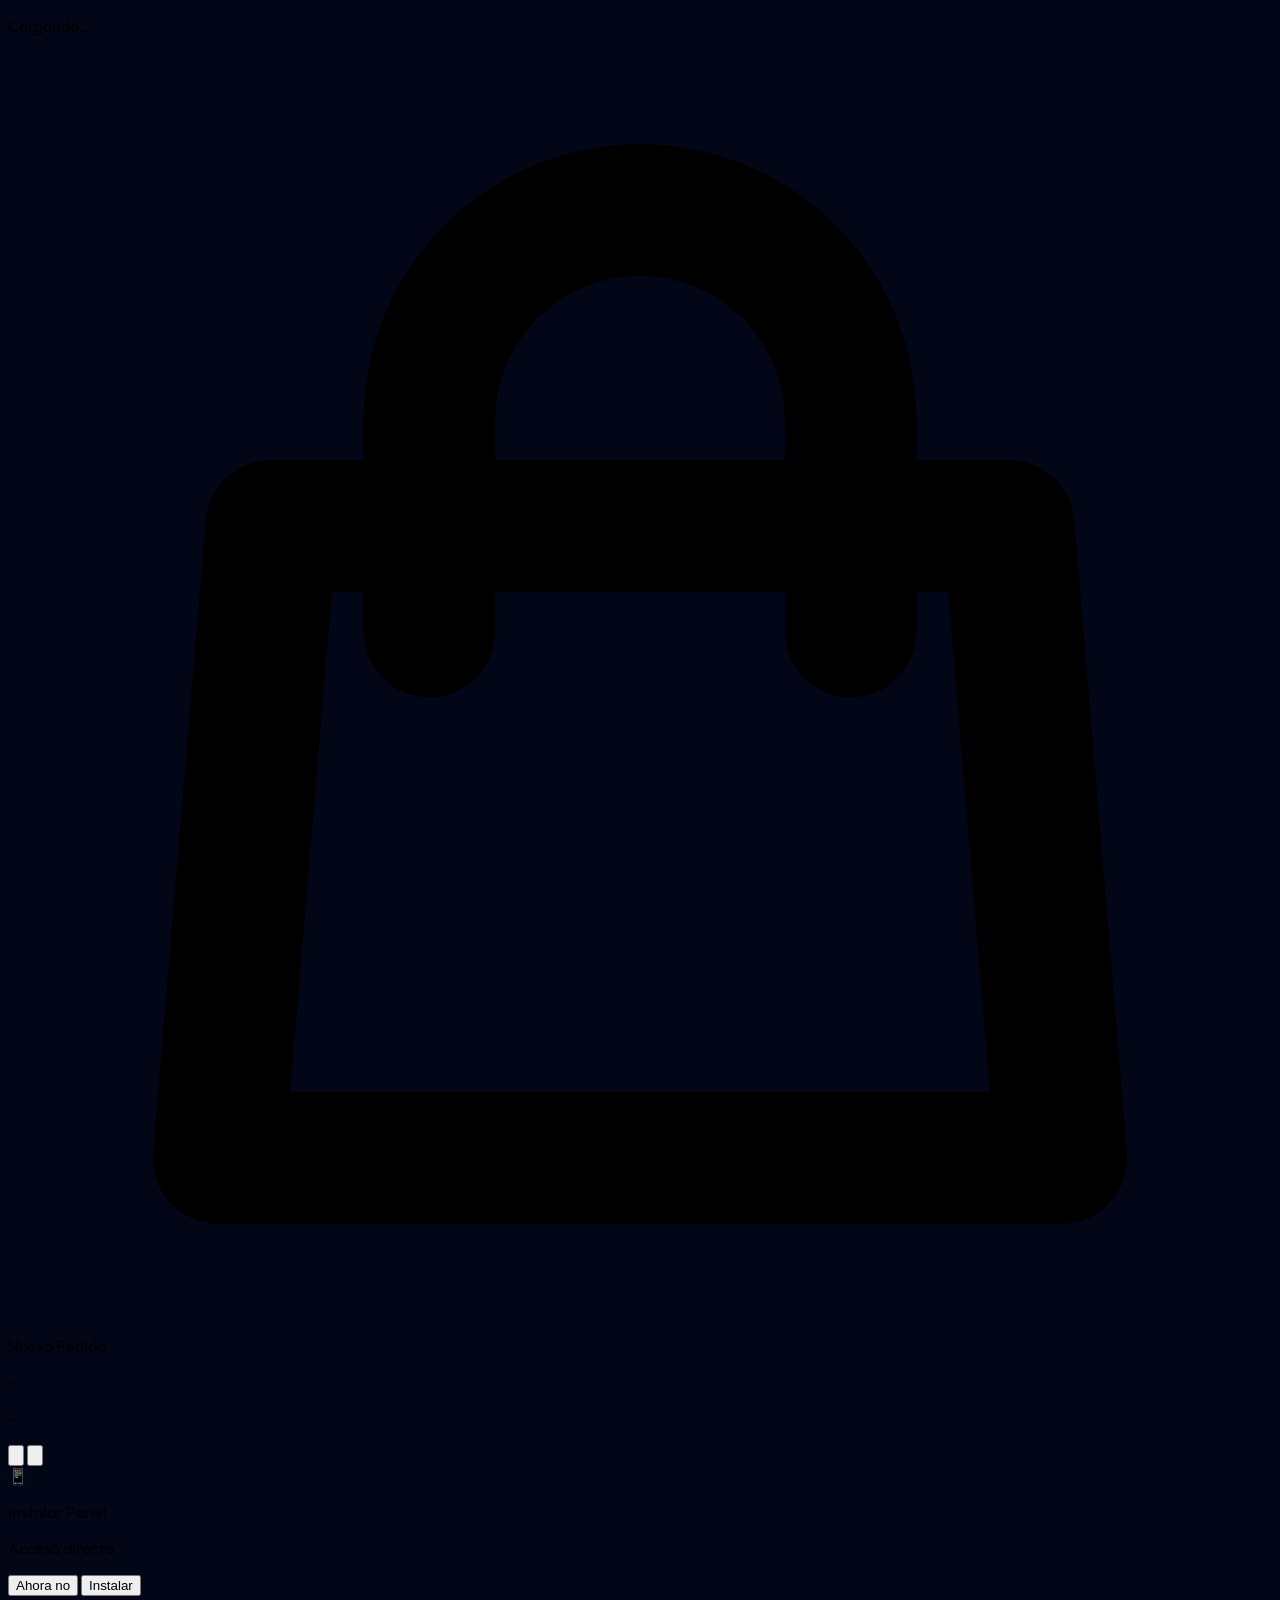
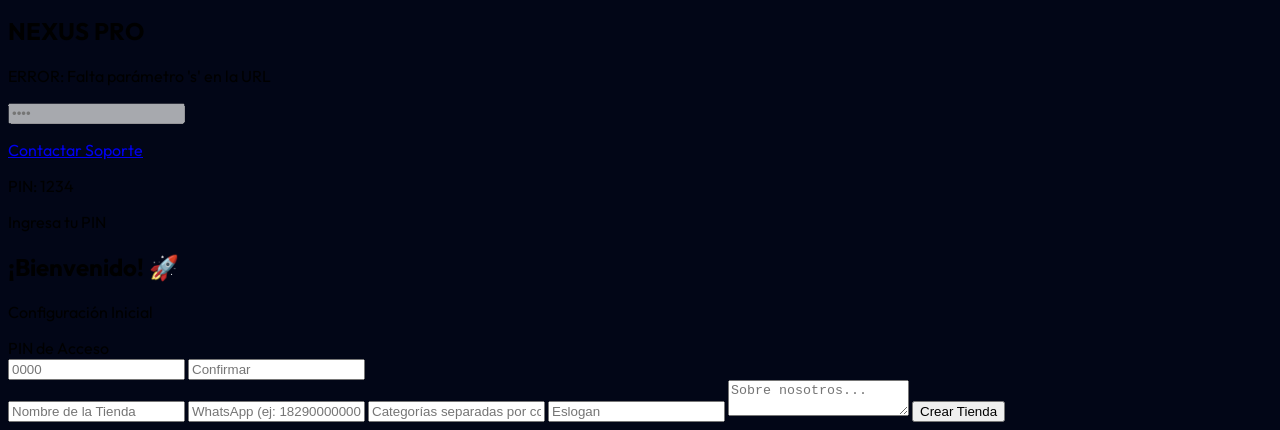
==== commit 57acd669: "Add files via upload" ====
--- a/admin.html
+++ b/admin.html
@@ -161,8 +161,17 @@
                         <button onclick="toggleMaintenanceMode()" id="maintenanceBtn" class="header-btn" title="Mantenimiento">
                             <svg class="w-5 h-5" viewBox="0 0 24 24" fill="none" stroke="currentColor" stroke-width="2"><path d="M14.7 6.3a1 1 0 0 0 0 1.4l1.6 1.6a1 1 0 0 0 1.4 0l3.77-3.77a6 6 0 0 1-7.94 7.94l-6.91 6.91a2.12 2.12 0 0 1-3-3l6.91-6.91a6 6 0 0 1 7.94-7.94l-3.76 3.76z"/></svg>
                         </button>
+                        <button onclick="toggleAdminDarkMode()" id="darkModeBtn" class="header-btn" title="Modo Oscuro">
+                            <svg id="darkModeIcon" class="w-5 h-5" viewBox="0 0 24 24" fill="none" stroke="currentColor" stroke-width="2"><path d="M21 12.79A9 9 0 1 1 11.21 3 7 7 0 0 0 21 12.79z"/></svg>
+                        </button>
                         <button onclick="abrirConfig()" class="header-btn">
                             <svg class="w-5 h-5" viewBox="0 0 24 24" fill="none" stroke="currentColor" stroke-width="2"><circle cx="12" cy="12" r="3"/><path d="M19.4 15a1.65 1.65 0 0 0 .33 1.82l.06.06a2 2 0 0 1 0 2.83 2 2 0 0 1-2.83 0l-.06-.06a1.65 1.65 0 0 0-1.82-.33 1.65 1.65 0 0 0-1 1.51V21a2 2 0 0 1-2 2 2 2 0 0 1-2-2v-.09A1.65 1.65 0 0 0 9 19.4a1.65 1.65 0 0 0-1.82.33l-.06.06a2 2 0 0 1-2.83 0 2 2 0 0 1 0-2.83l.06-.06a1.65 1.65 0 0 0 .33-1.82 1.65 1.65 0 0 0-1.51-1H3a2 2 0 0 1-2-2 2 2 0 0 1 2-2h.09A1.65 1.65 0 0 0 4.6 9a1.65 1.65 0 0 0-.33-1.82l-.06-.06a2 2 0 0 1 0-2.83 2 2 0 0 1 2.83 0l.06.06a1.65 1.65 0 0 0 1.82.33H9a1.65 1.65 0 0 0 1-1.51V3a2 2 0 0 1 2-2 2 2 0 0 1 2 2v.09a1.65 1.65 0 0 0 1 1.51 1.65 1.65 0 0 0 1.82-.33l.06-.06a2 2 0 0 1 2.83 0 2 2 0 0 1 0 2.83l-.06.06a1.65 1.65 0 0 0-.33 1.82V9a1.65 1.65 0 0 0 1.51 1H21a2 2 0 0 1 2 2 2 2 0 0 1-2 2h-.09a1.65 1.65 0 0 0-1.51 1z"/></svg>
+                        </button>
+                        <button onclick="verTienda()" class="header-btn" title="Ver Tienda">
+                            <svg class="w-5 h-5" viewBox="0 0 24 24" fill="none" stroke="currentColor" stroke-width="2"><path d="M1 12s4-8 11-8 11 8 11 8-4 8-11 8-11-8-11-8z"/><circle cx="12" cy="12" r="3"/></svg>
+                        </button>
+                        <button onclick="compartirTienda()" class="header-btn" title="Compartir Tienda">
+                            <svg class="w-5 h-5" viewBox="0 0 24 24" fill="none" stroke="currentColor" stroke-width="2"><circle cx="18" cy="5" r="3"/><circle cx="6" cy="12" r="3"/><circle cx="18" cy="19" r="3"/><line x1="8.59" y1="13.51" x2="15.42" y2="17.49"/><line x1="15.41" y1="6.51" x2="8.59" y2="10.49"/></svg>
                         </button>
                     </div>
                 </div>
